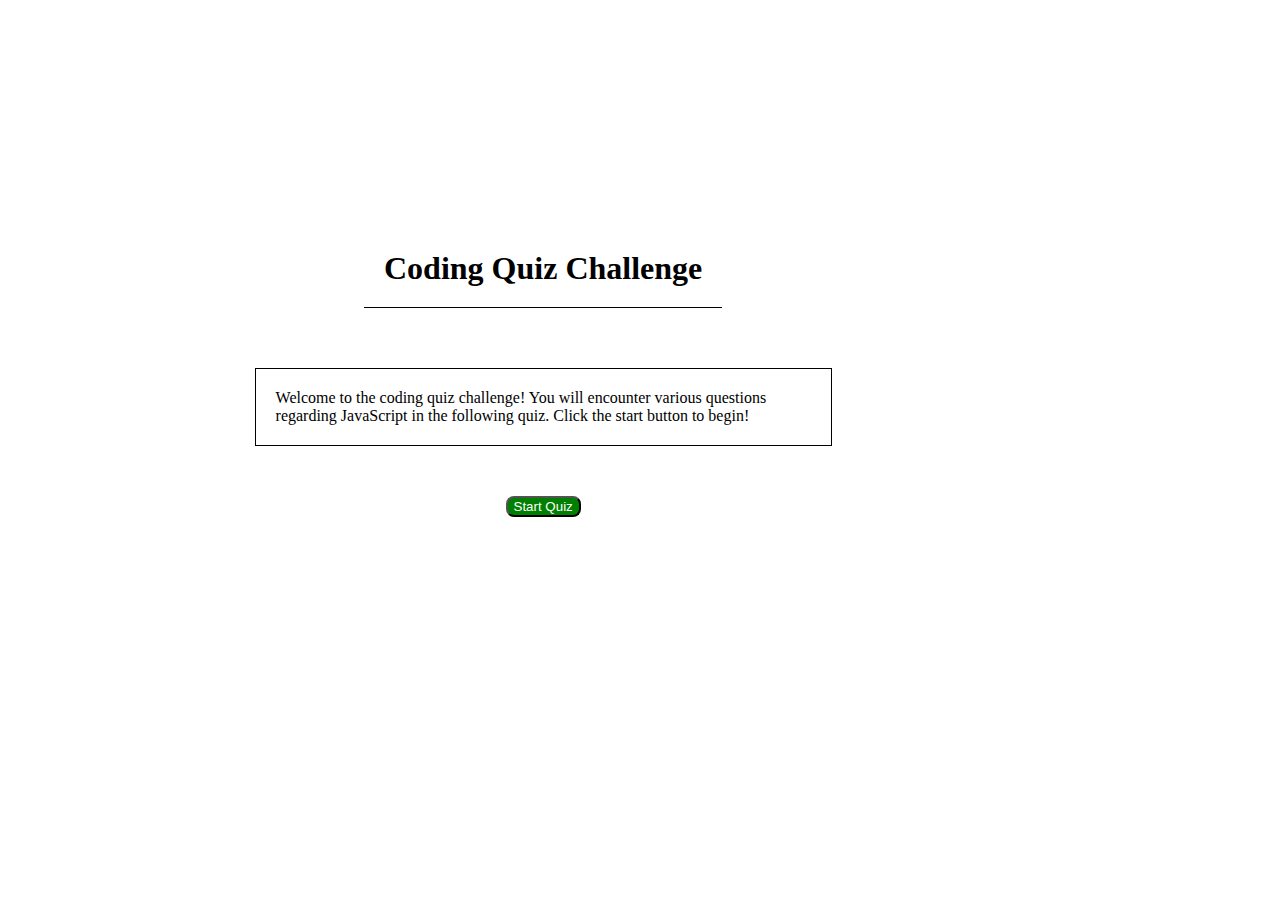
==== index.html @ 81dcdb8c "initial commit" ====
<!DOCTYPE html>
<html lang="en">
<head>
    <meta charset="UTF-8">
    <meta http-equiv="X-UA-Compatible" content="IE=edge">
    <meta name="viewport" content="width=device-width, initial-scale=1.0">
    <link rel="stylesheet" href="./assets/CSS/style.css">
    <title>Coding Quiz</title>
</head>
<body>
    <main>
        <div class="flex-timer">
            <h3 class="timer" id="timer">45</h3>
        </div>
        <div class="title-page" id="title-page">
            <h1>Coding Quiz Challenge</h1>
            <p>Welcome to the coding quiz challenge! You will encounter various questions regarding JavaScript in the following quiz. Click the start button to begin!</p>
            <button id="start">Start Quiz</button>
        </div>
        <div class="question-1" id="question-1">
            <h2>Which of the following is not a way to declare a variable?</h2>
            <button class="button1 incorrect">1. let </button>
            <button class="button1 incorrect">2. const </button>
            <button class="button1 correct">3. given </button>
            <button class="button1 incorrect">4. var </button>
        </div>
        <div class="question-2" id="question-2">
            <h2>An action that can be performed on an object is called a/an ___________.</h2>
            <button class="button2 incorrect">1. Array </button>
            <button class="button2 incorrect">2. Class </button>
            <button class="button2 incorrect">3. Function </button>
            <button class="button2 correct">4. Method </button>
        </div>
        <div class="question-3" id="question-3">
            <h2>If a function is stored as a variable, which of the following is considered best practice to use?</h2>
            <button class="button3 incorrect">1. var </button>
            <button class="button3 correct">2. const </button>
            <button class="button3 incorrect">3. let </button>
            <button class="button3 incorrect">4. given </button>
        </div>
        <div class="question-4" id="question-4">
            <h2>When 'this' is called by itself, it is referencing a/an/the ___________.</h2>
            <button class="button4 correct">1. Window </button>
            <button class="button4 incorrect">2. Array </button>
            <button class="button4 incorrect">3. Document </button>
            <button class="button4 incorrect">4. Variable </button>
        </div>
        <div class="finished" id="finished">
            <h2>Game Over!</h2>
            <form class="form">
                <label class="form-content" for="full-name">Full name:</label><br>
                <input type="text" id="full-name" name="full-name"><br>
                <h4>Score: </h4>
                <textarea id="score"></textarea>
                <input class="form-content" type="submit" id="submit" name="submit">
              </form>
            <button id="done">Click to return to Homepage </button>
            <a href="./highscores.html"> View High Scores</a>
        </div>
    </main>
    <script src="./assets/JavaScript/script.js"></script>
</body>

</html>
---- assets/CSS/style.css ----
/* Common button properties */

:root {
    --buttonWidth: 50%;
    --buttonPadding: 5px;
    --buttonMargin: 5px;
}

button:hover{
    padding: 10px;
    transition: 0.5s;
    cursor:pointer;
    border-radius: 8px;
}

/* Class for all buttons. Each needs to have an individual name so they can be called by the JavaScript event listener. IDs couldn't be used in this JavaScript structure since they were unique, and multiple buttons need to iterate in order to reach the next page. */

.correct {
    width: var(--buttonWidth);
    padding: var(--buttonPadding);
    margin: var(--buttonMargin);
}


.incorrect {
    width: var(--buttonWidth);
    padding: var(--buttonPadding);
    margin: var(--buttonMargin);
}

.title-page button {
    background-color: green;
    color: white;
    border-radius: 8px;
    margin: 20px;
}

.button1 {
    width: var(--buttonWidth);
    padding: var(--buttonPadding);
    margin: var(--buttonMargin);
}

.button2 {
    width: var(--buttonWidth);
    padding: var(--buttonPadding);
    margin: var(--buttonMargin);
}

.button3 {
    width: var(--buttonWidth);
    padding: var(--buttonPadding);
    margin: var(--buttonMargin);
}

.button4 {
    width: var(--buttonWidth);
    padding: var(--buttonPadding);
    margin: var(--buttonMargin);
}

.finished button {
    width: 25%;
    padding: var(--buttonPadding);
    margin: var(--buttonMargin);
}


/* Timer styles */

.flex-timer {
    display: flex;
    flex-flow: row wrap;
    justify-content: flex-end;
}

.timer {
    color: red;
    font-weight: bolder;
    font-size: larger;
    font-style: italic;
    position: absolute;
    display: none;
}


/* Title page styles */

.title-page {
    display: flex;
    flex-flow: column wrap;
    justify-content: center;
    align-items: center;
    position: absolute;
    top: 200px;
}

.title-page h1 {
    margin: 30px;
    padding: 20px;
    border-bottom: 1px solid black;
}

.title-page p {
    margin: 30px;
    padding: 20px;
    border: 1px solid black;
    width: 50%;
}


/* Question styles */

.question-1 {
    display: none;
    flex-flow: column wrap;
    align-items: left;
    position: absolute;
    left: 200px;
    top: 200px;
}

.question-2 {
    display: none;
    flex-flow: column wrap;
    align-items: left;
    position: absolute;
    left: 200px;
    top: 200px;
}

.question-3 {
    display: none;
    flex-flow: column wrap;
    align-items: left;
    position: absolute;
    left: 200px;
    top: 200px;
}

.question-4 {
    display: none;
    flex-flow: column wrap;
    align-items: left;
    position: absolute;
    left: 200px;
    top: 200px;
}


/* Finished styles */

.finished {
    display: none;
    flex-flow: column wrap;
    justify-content: center;
    align-items: center;
    position: relative;
    top: 200px;
}

.finished a {
    margin: 20px;
}

.form {
    display: flex;
    flex-flow: column wrap;
    justify-content: center;
    align-items: center;
    margin: 20px;
    padding: 20px;
}

.form-content {
    margin: 20px;
}


/* High Scores Styles */

.score-title {
    display: flex;
    flex-flow:column wrap;
    justify-content: center;
    align-items: center;
}

.return {
    display: flex;
    flex-flow:column wrap;
    justify-content: center;
    align-items: center;
    position: relative;
    top: 600px;
}
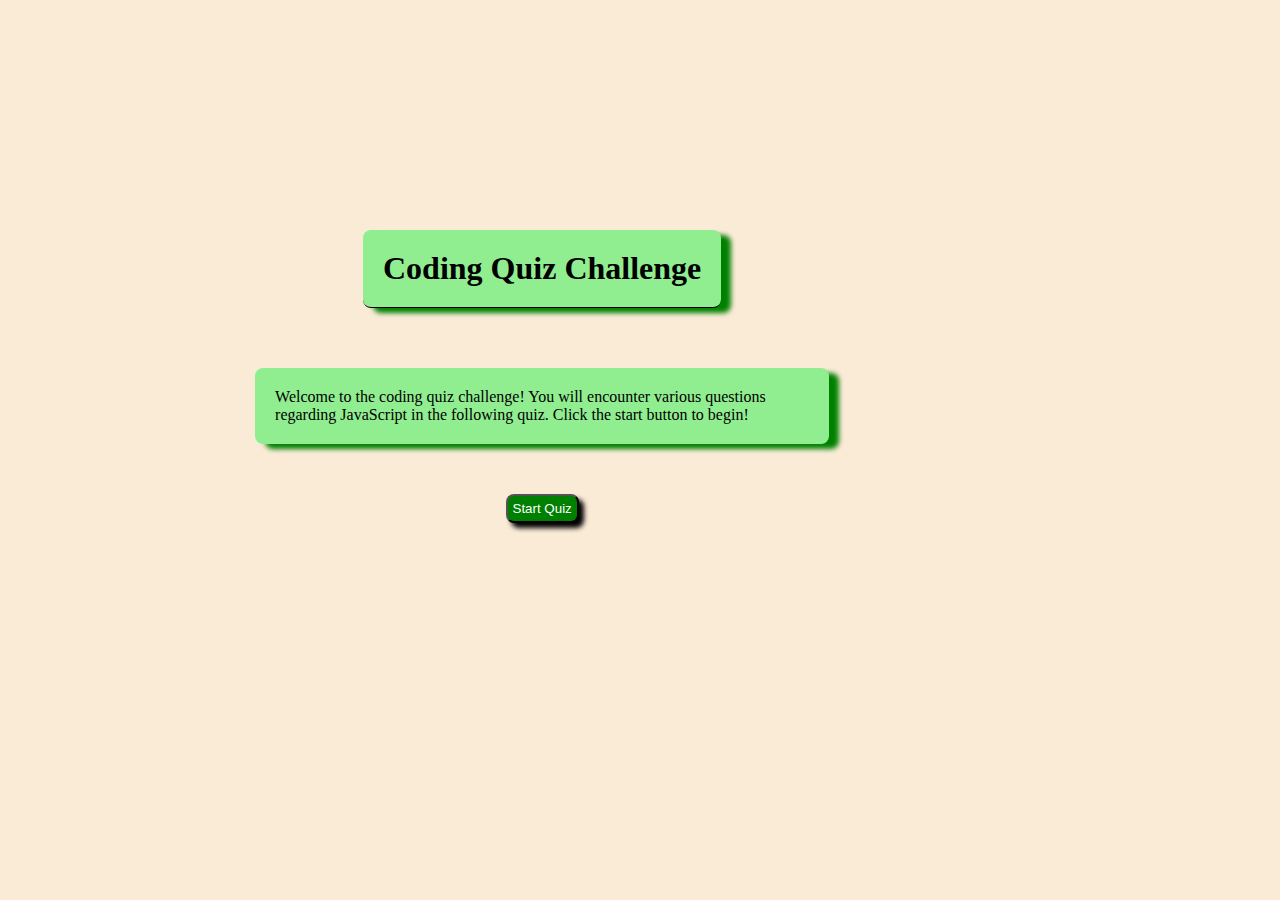
==== commit daef1d83: "removed separate HTML file in favor of button for high score display" ====
--- a/index.html
+++ b/index.html
@@ -55,7 +55,13 @@
                 <input class="form-content" type="submit" id="submit" name="submit">
               </form>
             <button id="done">Click to return to Homepage </button>
-            <a href="./highscores.html"> View High Scores</a>
+            <button id='highscores'> View High Scores</button>
+        </div>
+        <div class="score-title" id="score-title">
+            <h1>High Scores</h1>
+            <ul id="score-list">
+            </ul>
+            <a href="index.html">Return to quiz homepage</a>
         </div>
     </main>
     <script src="./assets/JavaScript/script.js"></script>
--- a/assets/CSS/style.css
+++ b/assets/CSS/style.css
@@ -6,6 +6,13 @@
     --buttonMargin: 5px;
 }
 
+button {
+    background-color: forestgreen;
+    color: white;
+    box-shadow: 5px 5px 5px darkgreen;
+    border-radius: 8px;
+}
+
 button:hover{
     padding: 10px;
     transition: 0.5s;
@@ -13,6 +20,17 @@
     border-radius: 8px;
 }
 
+body {
+    background-color: antiquewhite;
+}
+
+h2 {
+    text-align: left;
+    padding: 10px;
+    margin: 10px;
+    border-bottom: 1px solid black;
+}
+
 /* Class for all buttons. Each needs to have an individual name so they can be called by the JavaScript event listener. IDs couldn't be used in this JavaScript structure since they were unique, and multiple buttons need to iterate in order to reach the next page. */
 
 .correct {
@@ -33,7 +51,13 @@
     color: white;
     border-radius: 8px;
     margin: 20px;
-}
+    padding: 5px;
+    box-shadow: 5px 5px 5px black;
+}
+
+.title-page button:hover {
+    padding: 15px;
+} 
 
 .button1 {
     width: var(--buttonWidth);
@@ -61,6 +85,12 @@
 
 .finished button {
     width: 25%;
+    padding: var(--buttonPadding);
+    margin: var(--buttonMargin);
+}
+
+#high-scores {
+    width: var(--buttonWidth);
     padding: var(--buttonPadding);
     margin: var(--buttonMargin);
 }
@@ -99,13 +129,18 @@
     margin: 30px;
     padding: 20px;
     border-bottom: 1px solid black;
+    box-shadow: 10px 5px 5px green;
+    background-color: lightgreen;
+    border-radius: 8px;
 }
 
 .title-page p {
     margin: 30px;
     padding: 20px;
-    border: 1px solid black;
     width: 50%;
+    box-shadow: 10px 5px 5px green;
+    background-color: lightgreen;
+    border-radius: 8px;
 }
 
 
@@ -176,21 +211,15 @@
     margin: 20px;
 }
 
+#score {
+    text-align: center;
+}
 
 /* High Scores Styles */
 
 .score-title {
-    display: flex;
+    display: none;
     flex-flow:column wrap;
     justify-content: center;
     align-items: center;
 }
-
-.return {
-    display: flex;
-    flex-flow:column wrap;
-    justify-content: center;
-    align-items: center;
-    position: relative;
-    top: 600px;
-}